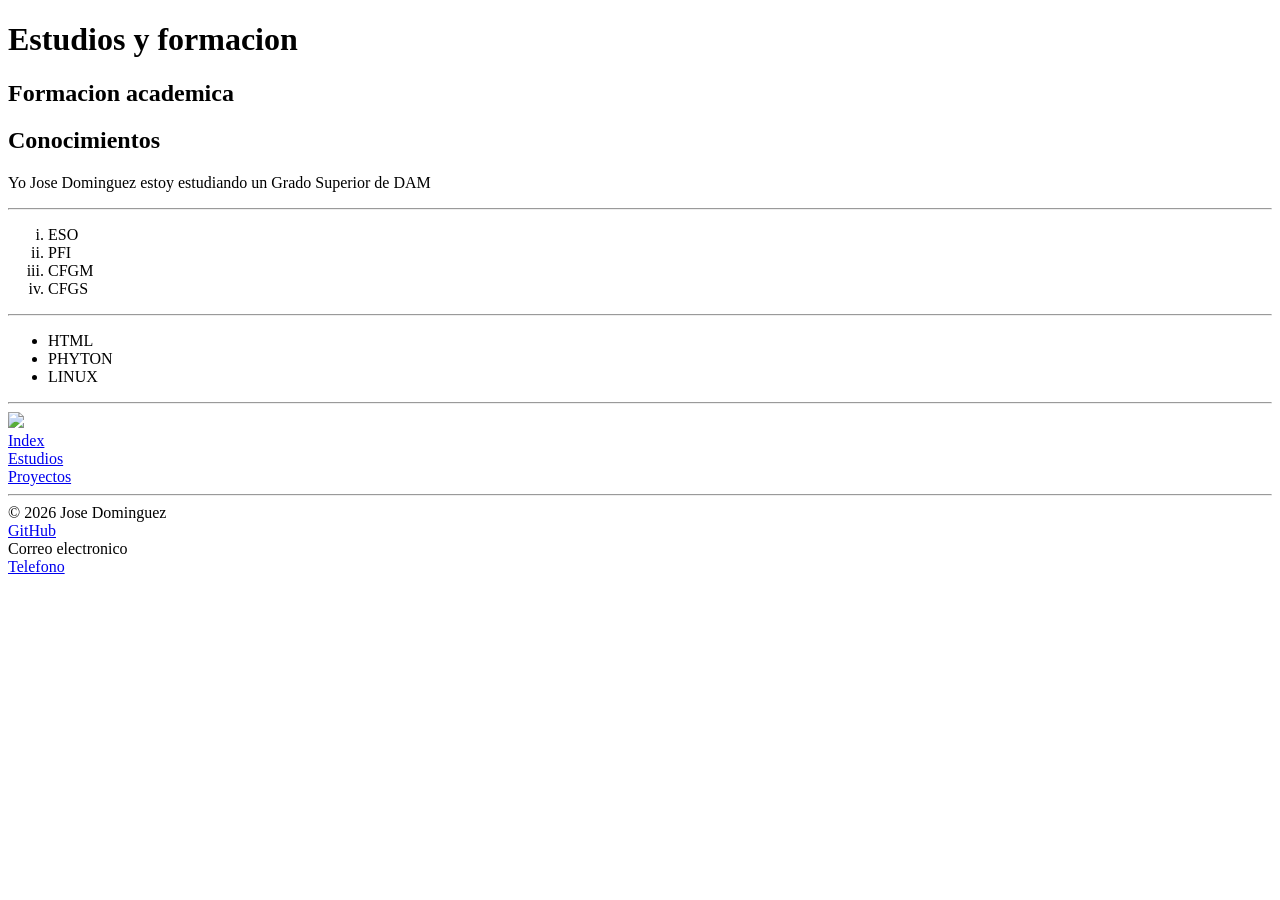
==== DAM-M04-Exercici001/estudis.html @ 3d89f660 "todo listo para empezar la practica" ====
<!DOCTYPE html>
<html lang="en">
<head>
    <meta charset="UTF-8">
    <meta name="viewport" content="width=device-width, initial-scale=1.0">
    <title>Estudis activitat 1</title>
</head>
<body>
    <h1>Estudios y formacion</h1>
    <h2>Formacion academica</h2>
    <h2>Conocimientos</h2>
    <p>Yo Jose Dominguez estoy estudiando un Grado Superior de DAM</p>

    <hr>

    <ol type="i">
        <li>ESO</li>
        <li>PFI</li>
        <li>CFGM</li>
        <li>CFGS</li>
    </ol>

    <hr>
    <ul>
        <li>HTML</li>
        <li>PHYTON</li>
        <li>LINUX</li>
    </ul>

    <hr>

    <img src="imatges/estudiante.jpeg" width="200">
    &nbsp;
    <nav>
        <a href="index.html">Index</a><br>
        <a href="estudis.html">Estudios</a><br>
        <a href="projectes.html">Proyectos</a><br>
    </nav>

    <hr>

    <footer>
        © 2026 Jose Dominguez <br>
        <a href="https://github.com" target="_blank">GitHub</a><br
        <a href="mailto:jose@gmail.com">Correo electronico</a><br>
        <a href="tel:876675432">Telefono</a><br>
    </footer>

</body>
</html>
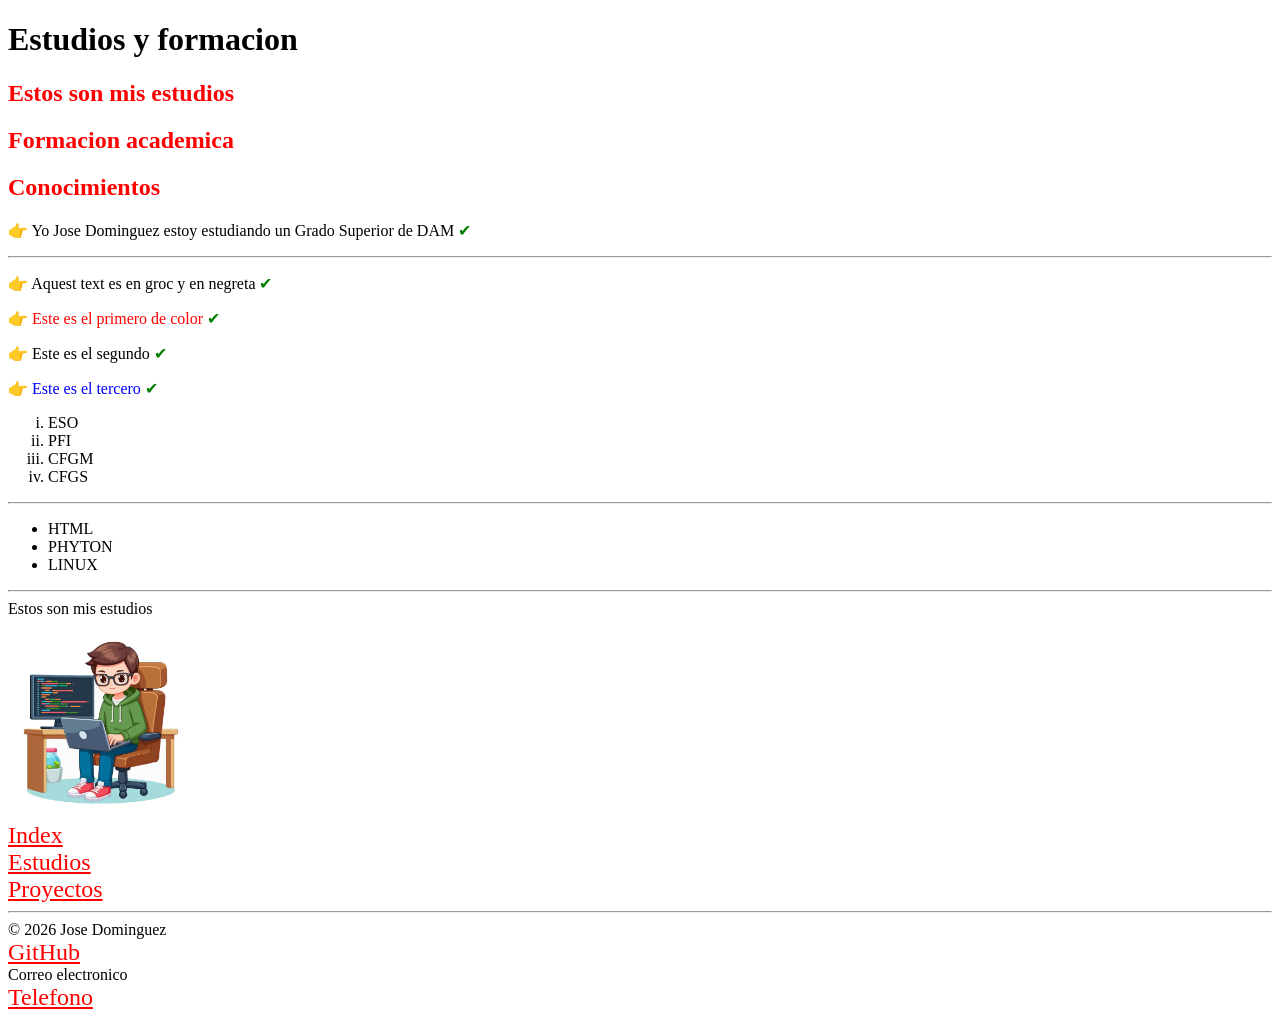
==== commit 31086800: "rellenando las paginas" ====
--- a/DAM-M04-Exercici001/estudis.html
+++ b/DAM-M04-Exercici001/estudis.html
@@ -4,15 +4,30 @@
     <meta charset="UTF-8">
     <meta name="viewport" content="width=device-width, initial-scale=1.0">
     <title>Estudis activitat 1</title>
+    <link rel="stylesheet" href="estilo.css">
 </head>
 <body>
     <h1>Estudios y formacion</h1>
+
+    <!--utilizamos el id con > -->
+    <div id="Curriculum">
+        <h2>Estos son mis estudios</h2>
+
     <h2>Formacion academica</h2>
     <h2>Conocimientos</h2>
     <p>Yo Jose Dominguez estoy estudiando un Grado Superior de DAM</p>
 
     <hr>
+    <!--cambios ejercicio css -->
+    <p class="texto en negreta">Aquest text es en groc y en negreta</p>
 
+    <!-- los childs -->
+    <div>
+        <p>Este es el primero de color</p>
+        <p>Este es el segundo</p>
+        <p>Este es el tercero</p>
+     </div>
+    
     <ol type="i">
         <li>ESO</li>
         <li>PFI</li>
@@ -28,6 +43,9 @@
     </ul>
 
     <hr>
+
+        <div id="hamburgesa">Estos son mis estudios</div>
+
 
     <img src="imatges/estudiante.jpeg" width="200">
     &nbsp;
--- a/DAM-M04-Exercici001/estilo.css
+++ b/DAM-M04-Exercici001/estilo.css
@@ -0,0 +1,63 @@
+    <!-- tipografia -->
+.pixelify-sans {
+    font-family:Verdana, sans-serif;
+    font-optical-sizing: auto;
+    font-weight: <weight>;
+    font-style: normal;
+}
+
+ <!--definimos titulos y enlaces cambio de color -->
+h1 {
+    color: blue;
+    font-size: 24px;
+}
+
+h2 {
+    color: brown;
+    font-size: 24px;
+}
+
+a {
+    color: red;
+    font-size: 24px;
+}
+<!--hover-->
+a:hover {
+    color: red;
+    text-decoration: underline;
+}
+
+
+<!--class-->
+.text-important {
+    color: yellow;
+    font-weight: bold;
+}
+
+<!--id con # -->
+#hamburgesa {
+    font-size: 24px;
+    text-decoration: underline;
+}
+
+p:first-child {
+    color: red;
+}
+
+p:last-child {
+    color: blue;
+}
+
+p::before {
+  content: "👉 ";
+  color: blue;
+}
+
+p::after {
+  content: " ✔";
+  color: green;
+}
+
+#Curriculum > h2 {
+    color: red;
+}
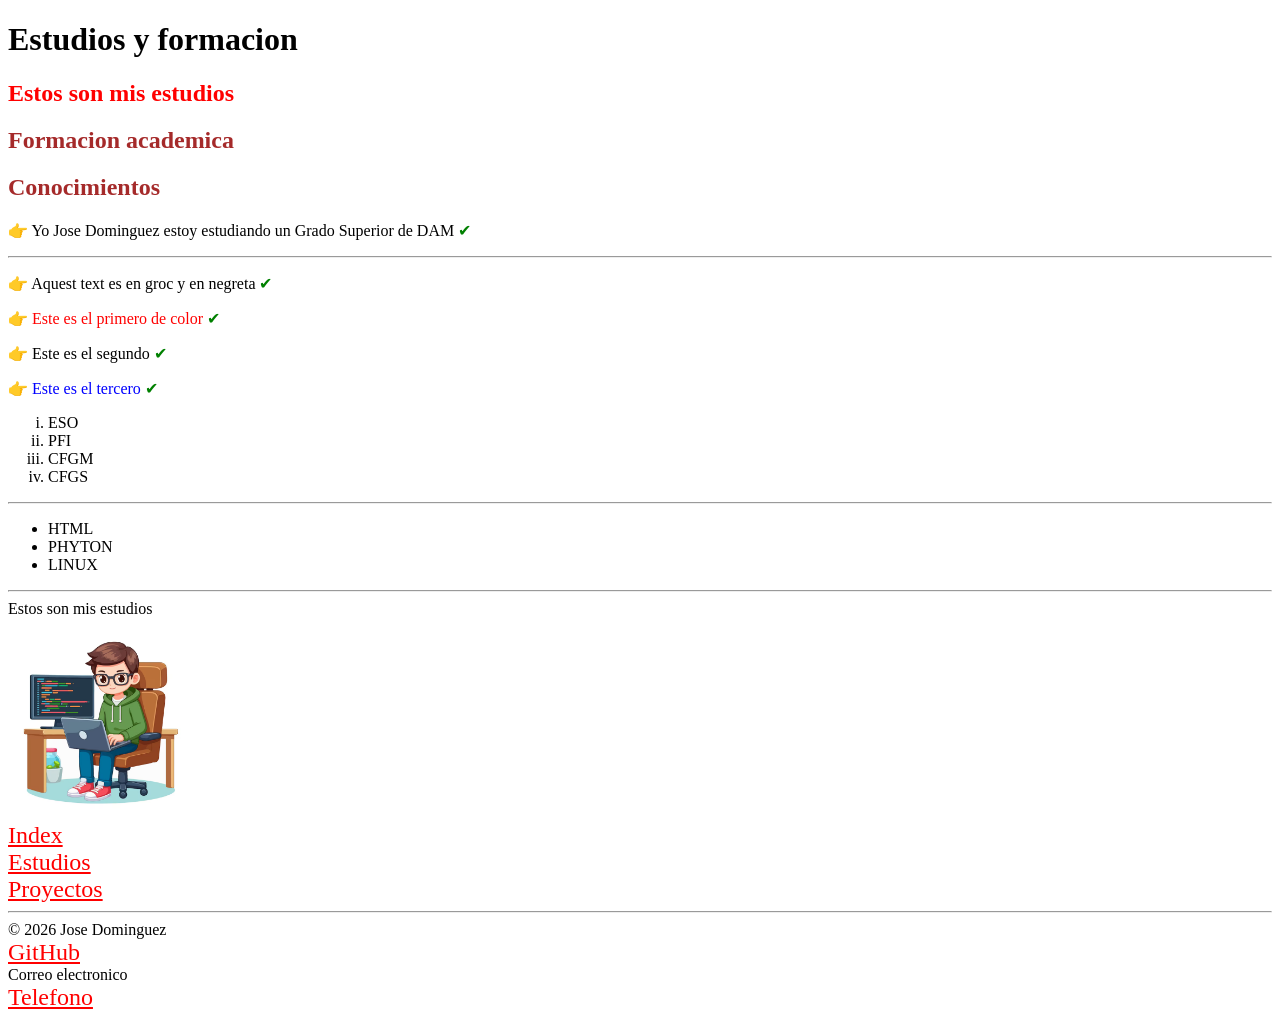
==== commit 5452a426: "finalizamos la practica css" ====
--- a/DAM-M04-Exercici001/estudis.html
+++ b/DAM-M04-Exercici001/estudis.html
@@ -12,6 +12,7 @@
     <!--utilizamos el id con > -->
     <div id="Curriculum">
         <h2>Estos son mis estudios</h2>
+    </div>
 
     <h2>Formacion academica</h2>
     <h2>Conocimientos</h2>
@@ -26,7 +27,7 @@
         <p>Este es el primero de color</p>
         <p>Este es el segundo</p>
         <p>Este es el tercero</p>
-     </div>
+    </div>
     
     <ol type="i">
         <li>ESO</li>
@@ -44,7 +45,7 @@
 
     <hr>
 
-        <div id="hamburgesa">Estos son mis estudios</div>
+    <div id="hamburgesa">Estos son mis estudios</div>
 
 
     <img src="imatges/estudiante.jpeg" width="200">
